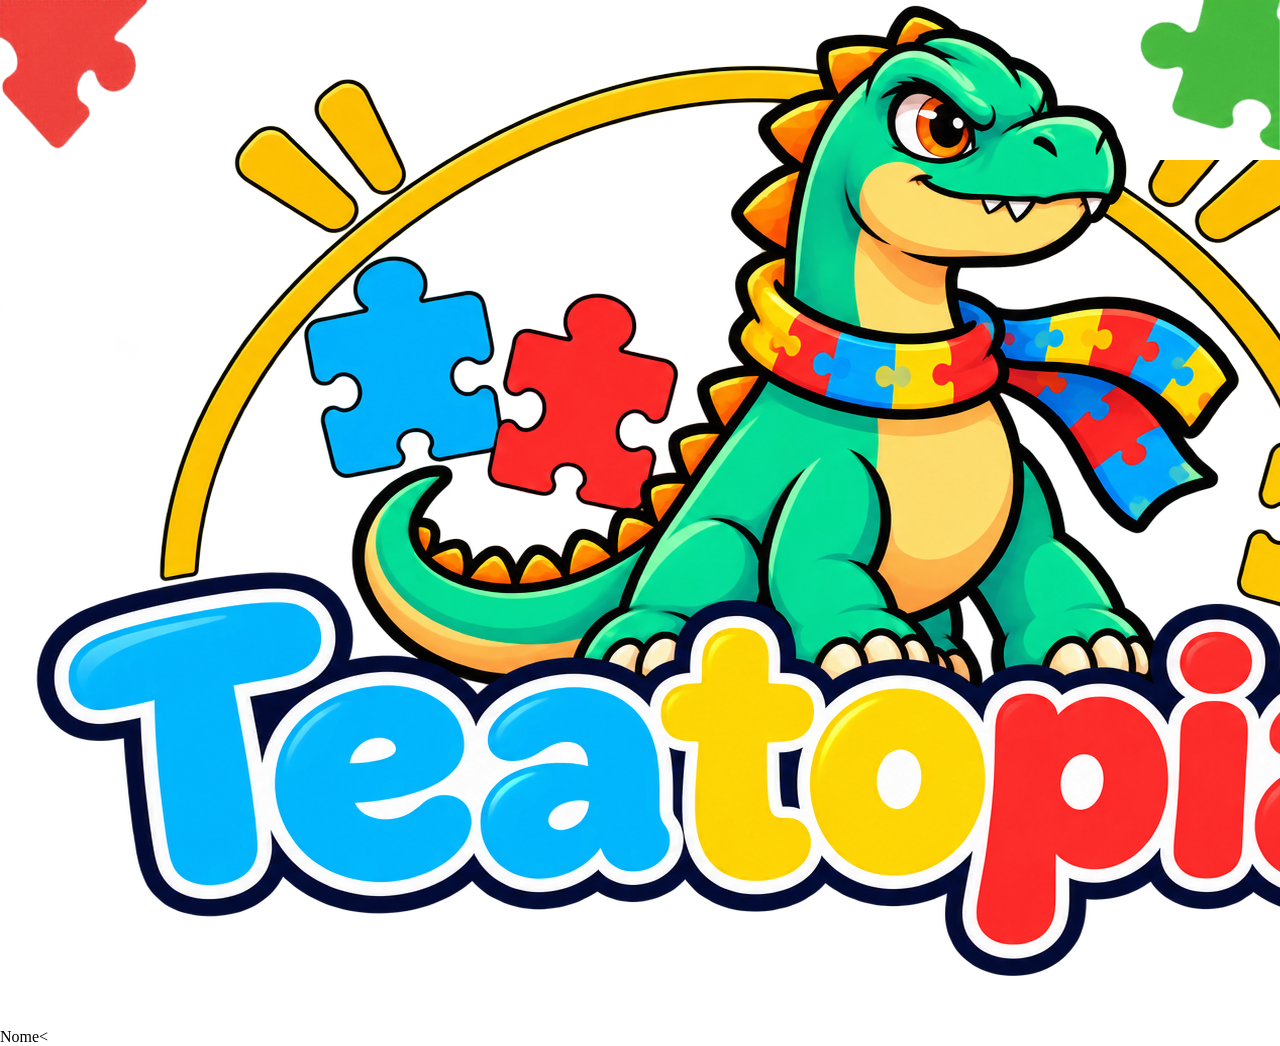
==== cadastro/index.html @ dfc39505 "Add files via upload" ====
<!DOCTYPE html>
<html lang="pt-br">
<head>
    <meta charset="UTF-8">
    <meta name="viewport" content="width=device-width, initial-scale=1.0">
    <link rel="stylesheet" href="style.css">
    <title>teatopia</title>
</head>
<body>
    <!-- Parte de cima -->
    <header>
        <img class="vermelha" src="../imagens/cad_peca_vermelha_topo_esquerdo.png" alt="peça vermelha">
        <img class="verde" src="../imagens/cad_peca_verde_topo_direito.png" alt="peça verde">
    </header> 
    <!-- Parte Cadastro -->
    <section class="cadastro">
        <img class="logo" src="../imagens/logo.png" alt="logo">
        <label for="firstname">Nome<
    </section> 
</body>
</html>
---- cadastro/style.css ----
*{
    padding: 0;
    margin: 0;
    box-sizing: border-box;
    font-family: "Teachers";
}
body{
    background-color: #ffffff;
}
header{
    width: 100%;
    display: flex;
    justify-content: space-between;
    position: absolute;
    top: 0;
}
img.vermelha{
    width: 150px;
    height: 160px;
}
img.verde{
    width: 150px;
    height: 160px;
}
img.azul{
    width: 150px;
    height: 160px;
    bottom: 0;
}
img.amarela{
    width: 150px;
    height: 160px;
    bottom: 0;
    
}
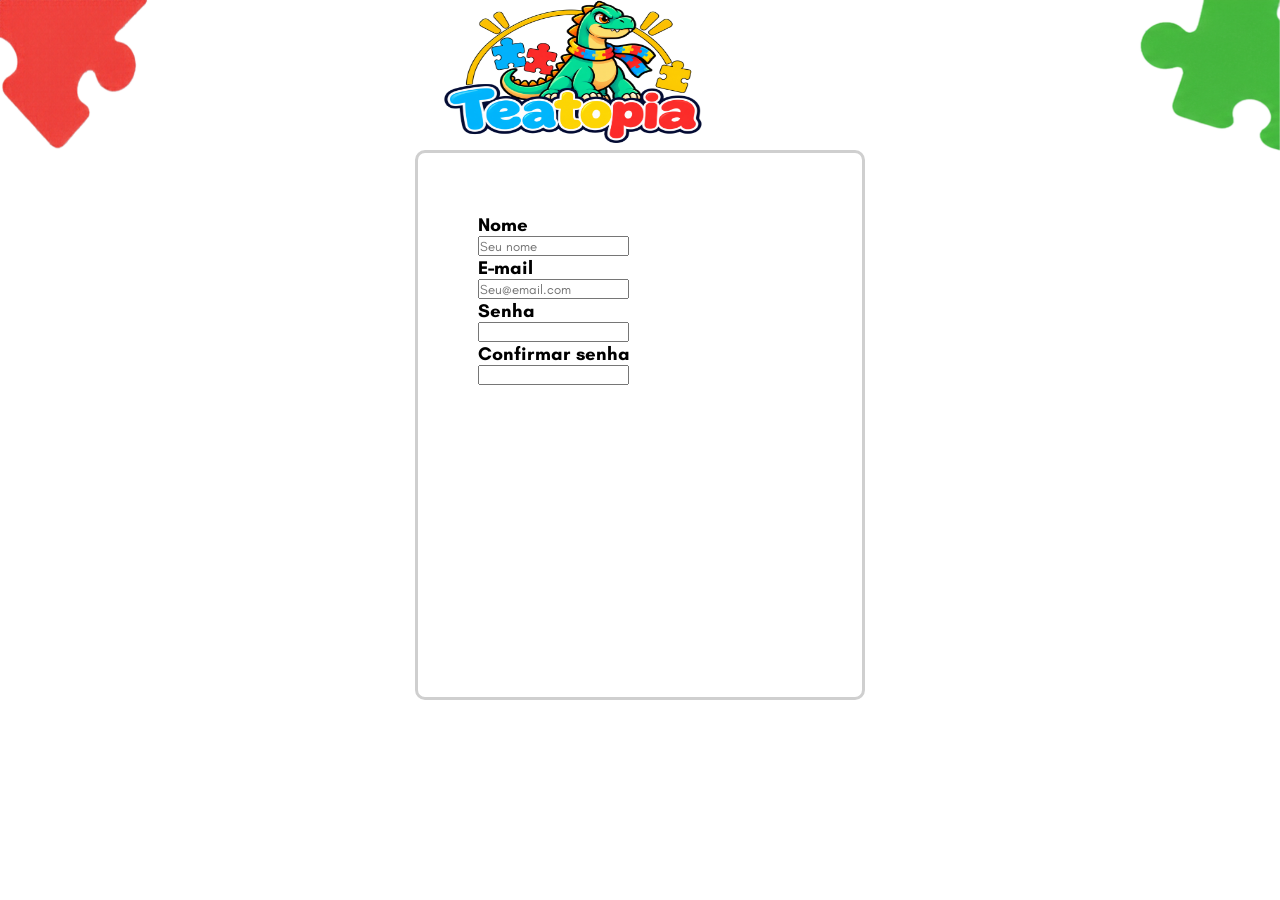
==== commit 251f0e2c: "Add files via upload" ====
--- a/cadastro/index.html
+++ b/cadastro/index.html
@@ -10,12 +10,23 @@
     <!-- Parte de cima -->
     <header>
         <img class="vermelha" src="../imagens/cad_peca_vermelha_topo_esquerdo.png" alt="peça vermelha">
+        
         <img class="verde" src="../imagens/cad_peca_verde_topo_direito.png" alt="peça verde">
     </header> 
     <!-- Parte Cadastro -->
-    <section class="cadastro">
-        <img class="logo" src="../imagens/logo.png" alt="logo">
-        <label for="firstname">Nome<
+    <section class="principal">
+        <div>
+            <img class="logo" src="../imagens/logo.png" alt="logo">
+            <div class="cadastro_body">
+            <h3>Nome</h3> <p>
+            <input id="firstname" type="text" name="firstname" placeholder="Seu nome" required>
+            <h3>E-mail</h3> <p>
+            <input id="email" type="email" name="email" placeholder="Seu@email.com" required>
+            <h3>Senha</h3>
+            <input id="senha" type="senha" name="senha" required>
+            <h3>Confirmar senha</h3>
+            <input id="confirmar senha" type="confirmar senha" name="confirmar senha" required>
+    </div>
     </section> 
 </body>
 </html>
--- a/cadastro/style.css
+++ b/cadastro/style.css
@@ -1,3 +1,12 @@
+@font-face {
+    font-family: "Teachers";
+    src: url("../fontes/Teachers/Teachers-VariableFont_wght.ttf");
+}
+
+@font-face {
+    font-family: "Lora";
+    src: url("../fontes/Lora/Lora-VariableFont_wght.ttf");
+}
 *{
     padding: 0;
     margin: 0;
@@ -31,5 +40,35 @@
     width: 150px;
     height: 160px;
     bottom: 0;
-    
+}
+img.logo{
+    max-width: 90%;
+    width: 270px;
+    height: 150px;
+    display: block;
+    position: relative;
+    top: 10%;
+    left: 5%;
+}
+section.principal{
+    display: flex;
+    justify-content: center;
+    align-items: center;
+    height: 100%;
+}
+.cadastro_body {
+position: relative;
+top: 50%;
+padding: 60px;
+z-index: 90;
+position: relative;
+width: 450px;
+height: 550px;
+margin-left: 50%;
+background-color: #ffffff;
+border-radius: 10px;
+ border: 3px solid ;
+border-color: #cfcfcf ; 
+box-sizing: border-box;
+transform: translatex(-50%);
 }
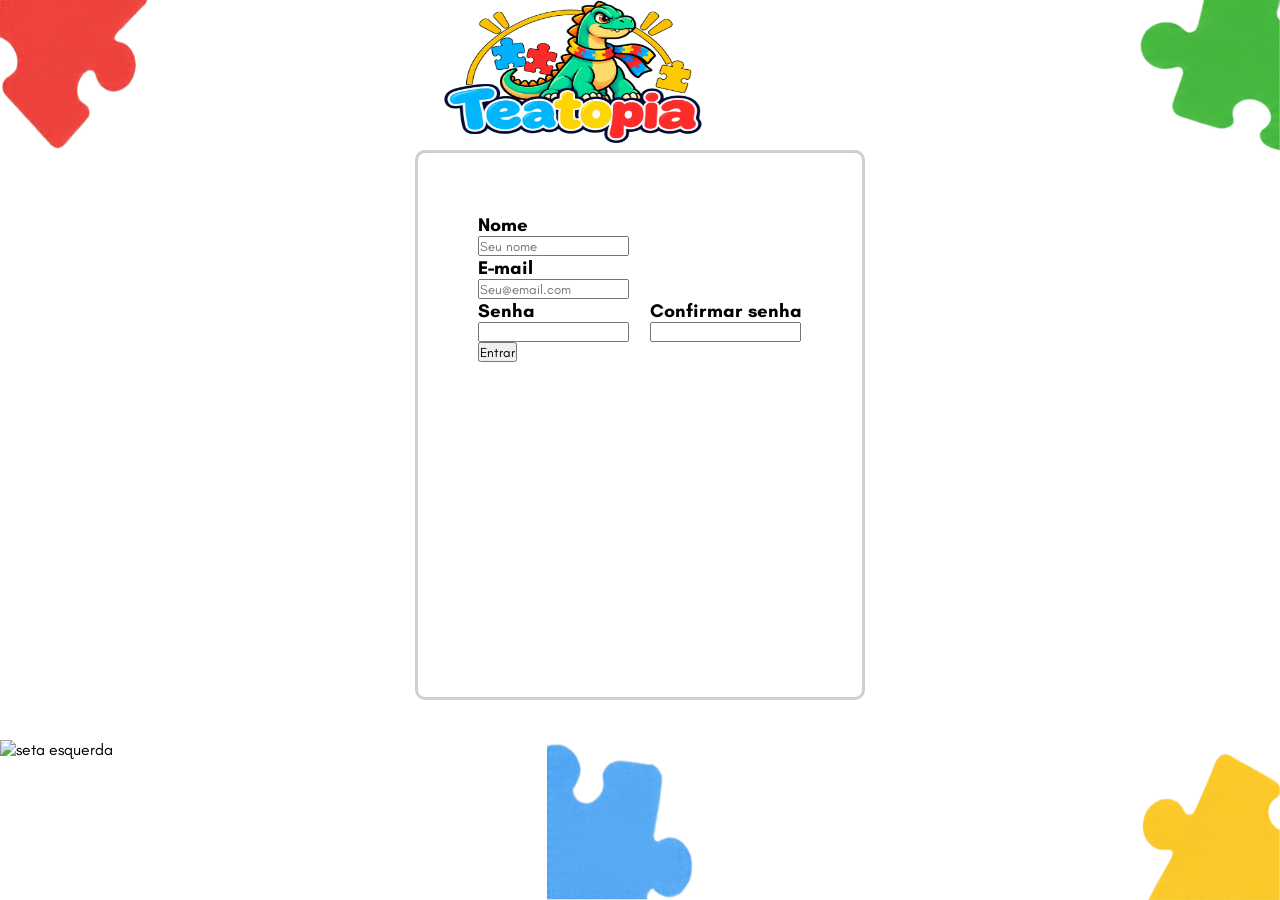
==== commit 24cbb736: "Add files via upload" ====
--- a/cadastro/index.html
+++ b/cadastro/index.html
@@ -22,11 +22,25 @@
             <input id="firstname" type="text" name="firstname" placeholder="Seu nome" required>
             <h3>E-mail</h3> <p>
             <input id="email" type="email" name="email" placeholder="Seu@email.com" required>
+            <div class="senha">
+                <div>
             <h3>Senha</h3>
             <input id="senha" type="senha" name="senha" required>
+            </div>
+            <div>
             <h3>Confirmar senha</h3>
             <input id="confirmar senha" type="confirmar senha" name="confirmar senha" required>
+            </div>
+            </div>
+              <div class="botoes">   
+        <a><button class="entrar">Entrar</button> 
+        
     </div>
-    </section> 
+    </section>
+    <!-- Parte de baixo -->
+    <section class="baixo">
+        <img class="esquerda" src ="imagens/seta.png" alt="seta esquerda"></a>
+         <img class="azul" src="../imagens/cad_peca_azul_base_esquerda.png" alt="peça azul">
+        <img class="amarela" src="../imagens/cad_peca_amarela_base_direita.png" alt="peça amarela">
 </body>
 </html>
--- a/cadastro/style.css
+++ b/cadastro/style.css
@@ -71,4 +71,19 @@
 border-color: #cfcfcf ; 
 box-sizing: border-box;
 transform: translatex(-50%);
-}+allign-items: center;
+}
+.senha{
+    display: flex;
+    justify-content: space-between;
+}
+section.baixo{
+    width: 100%;
+    display: flex;
+    justify-content: space-between;
+    position: absolute;
+    bottom: 0;
+}
+
+
+
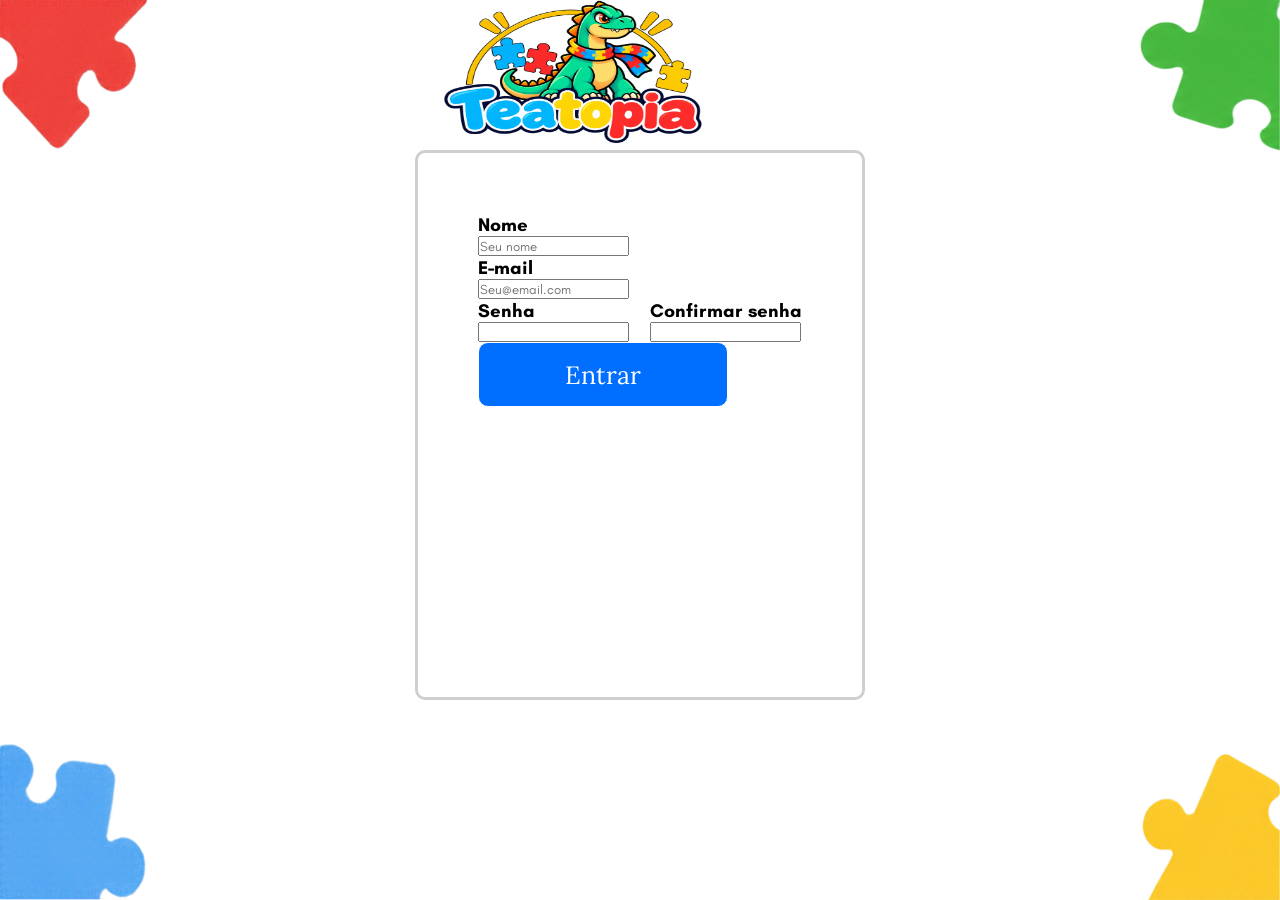
==== commit 5c04d53e: "Add files via upload" ====
--- a/cadastro/index.html
+++ b/cadastro/index.html
@@ -33,13 +33,13 @@
             </div>
             </div>
               <div class="botoes">   
-        <a><button class="entrar">Entrar</button> 
-        
-    </div>
+        <a><button class="entrar">Entrar</button> <img class="esquerda" src ="../imagens/seta.png" alt="seta esquerda"></a>        
+    </div> 
     </section>
+    
     <!-- Parte de baixo -->
     <section class="baixo">
-        <img class="esquerda" src ="imagens/seta.png" alt="seta esquerda"></a>
+        
          <img class="azul" src="../imagens/cad_peca_azul_base_esquerda.png" alt="peça azul">
         <img class="amarela" src="../imagens/cad_peca_amarela_base_direita.png" alt="peça amarela">
 </body>
--- a/cadastro/style.css
+++ b/cadastro/style.css
@@ -71,7 +71,7 @@
 border-color: #cfcfcf ; 
 box-sizing: border-box;
 transform: translatex(-50%);
-allign-items: center;
+ align-items: center;
 }
 .senha{
     display: flex;
@@ -84,6 +84,49 @@
     position: absolute;
     bottom: 0;
 }
+button.entrar{
+    width: 250px;
+    height: 65px;
+    background-color: #006eff;
+    color: #ffffff;
+    border: 1px solid #ffffff;
+    border-radius: 10px;
+    padding: 16px 32px;
+    font-size: 25px;
+    font-family: "Lora", serif;
+    cursor: pointer;
+    transition: transform 0.2s ease, box-shadow 0.2s ease;
+    
+}
+button.entrar:hover{
+     border: 3px solid #006eff;
+    border-radius: 10px;
+    background-color: #ffffff;
+    color: #006eff;
+      transform: translateY(-4px);
+    box-shadow: 0 8px 0 #1d4ed8, 0 12px 16px rgba(0, 0, 0, 0.25);
+}
+button.entrar:hover + img.esquerda{   
+    visibility: visible;
+     transform: translateY(-6px);
+    filter: drop-shadow(0 12px 10px rgba(0, 0, 0, 0.3));
+   
+}
+button.entrar:active {
+    transform: translateY(2px);
+    box-shadow: 0 2px 0 #1d4ed8;
+}
+img.esquerda{
+    visibility: hidden;
+    width: 300px ;
+    height: 300px;
+    position: absolute;
+    right: 450px;
+    top: 10px;
+      cursor: pointer;
+    filter: drop-shadow(0 4px 4px rgba(0, 0, 0, 0.2));
+    transition: transform 0.2s ease, filter 0.2s ease;
+}
 
 
 
